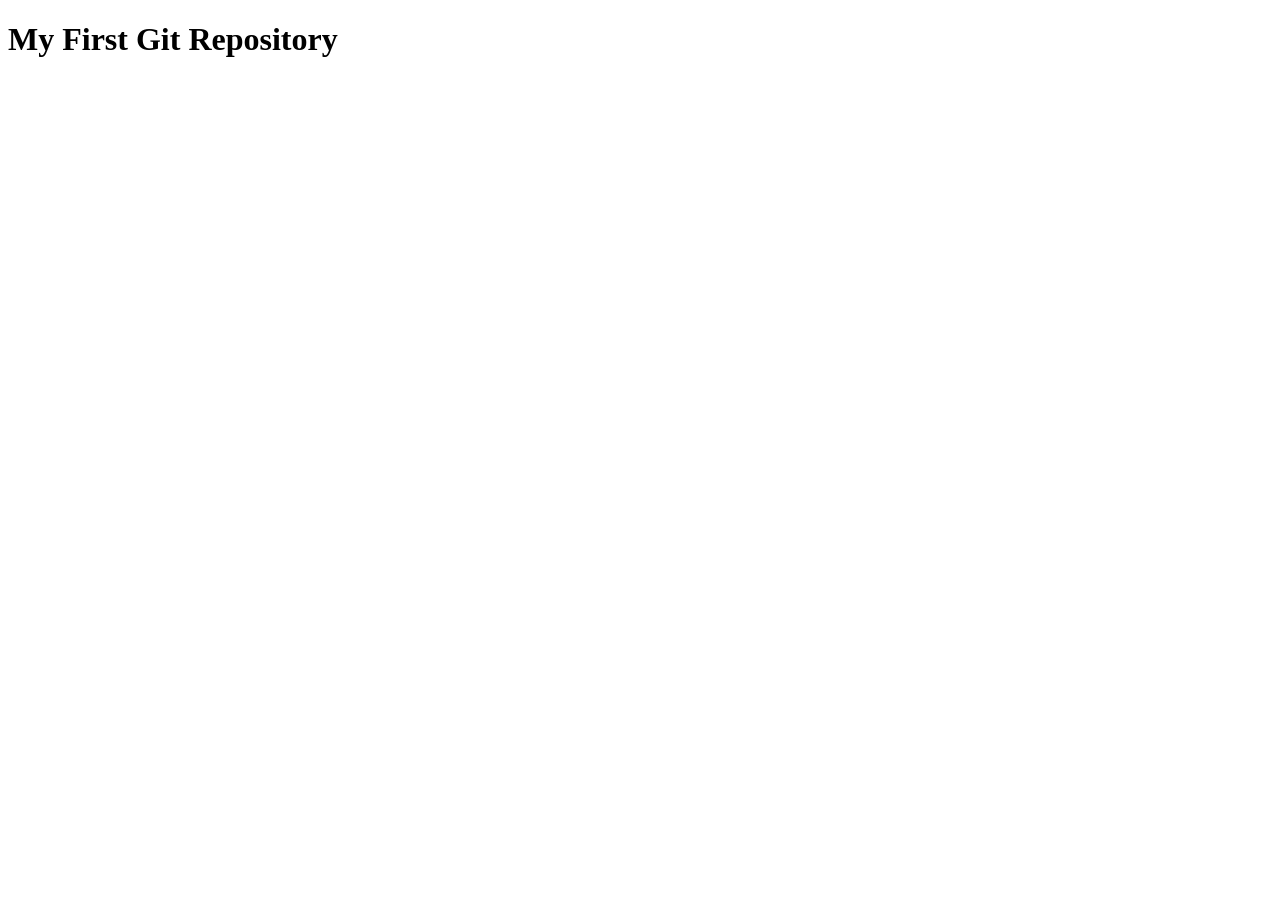
==== index.html @ 89018ba9 "index.html file added" ====
<!DOCTYPE html PUBLIC "-//W3C//DTD XHTML 1.0 Transitional//EN"
"http://www.w3.org/TR/xhtml1/DTD/xhtml1-transitional.dtd">

<html xmlns="http://www.w3.org/1999/xhtml">

<head>
<title>myfirstGitRepository</title>
<meta name="author" content="Dishan" />
<meta http-equiv="content-type" content="text/html;charset=utf-8" />
<script type="text/javascript"></script>
</head> 

<body> 

<h1>My First Git Repository </h1>

</body>
</html>
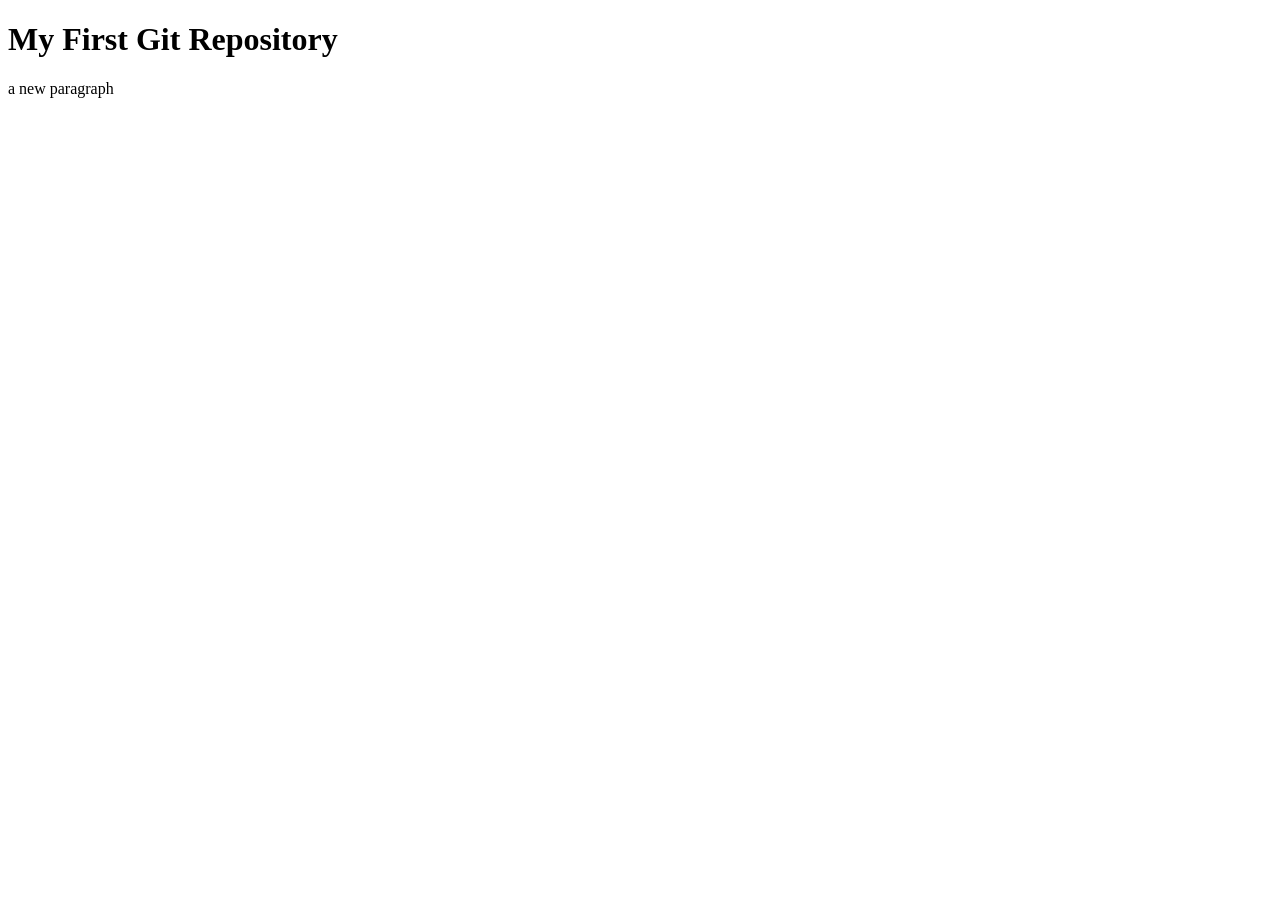
==== commit 0f6245be: "a new paragraph added to index.html file" ====
--- a/index.html
+++ b/index.html
@@ -14,5 +14,8 @@
 
 <h1>My First Git Repository </h1>
 
+<p>a new paragraph</p>
+
+
 </body>
 </html>
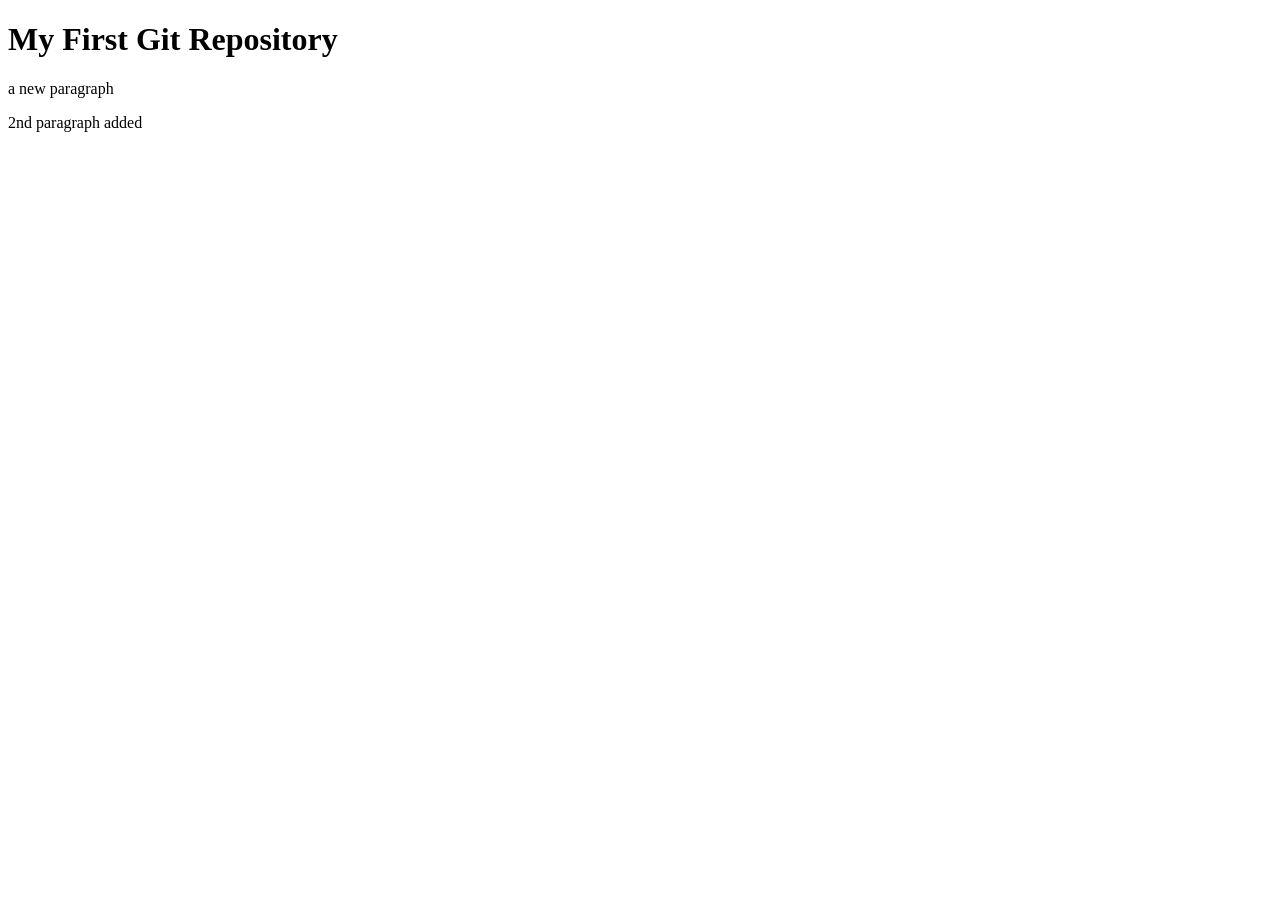
==== commit 87450a8d: "2nd paragrapg added to index.html" ====
--- a/index.html
+++ b/index.html
@@ -15,6 +15,7 @@
 <h1>My First Git Repository </h1>
 
 <p>a new paragraph</p>
+<p>2nd paragraph added</p>
 
 
 </body>
